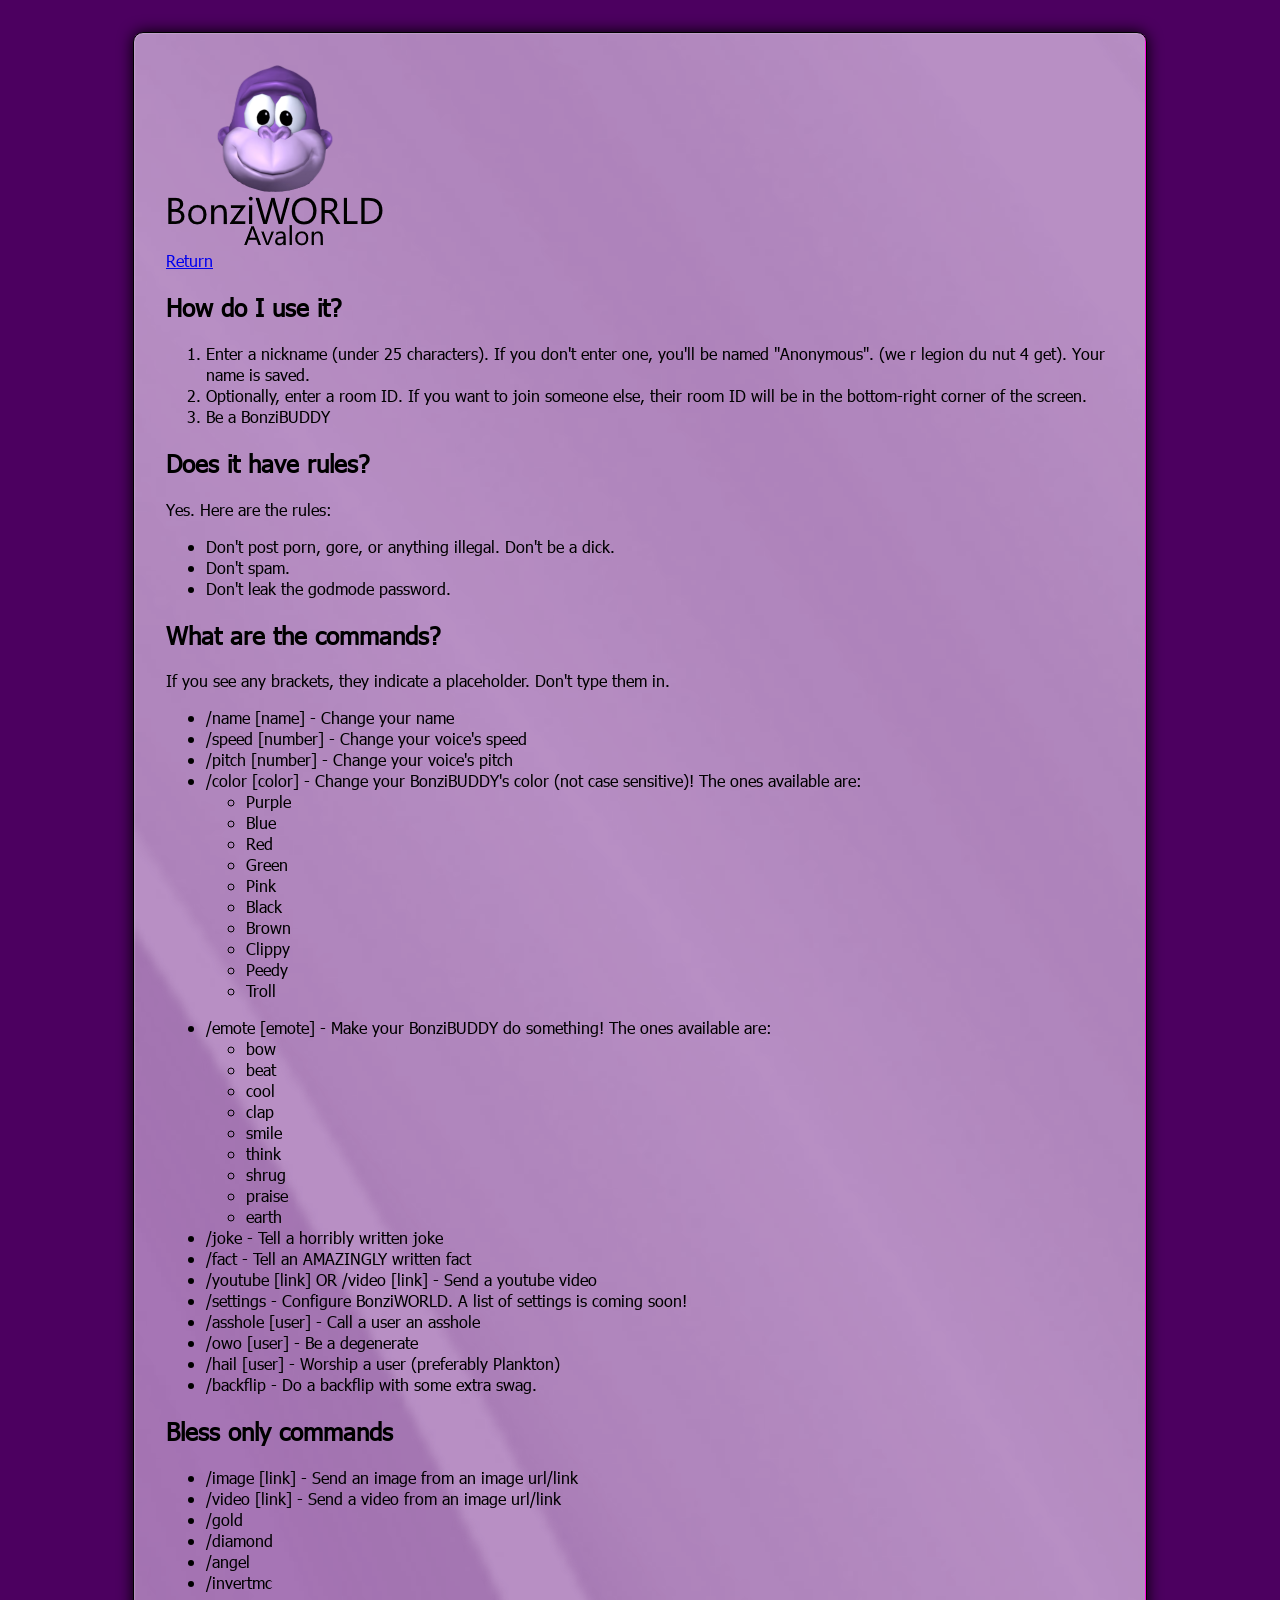
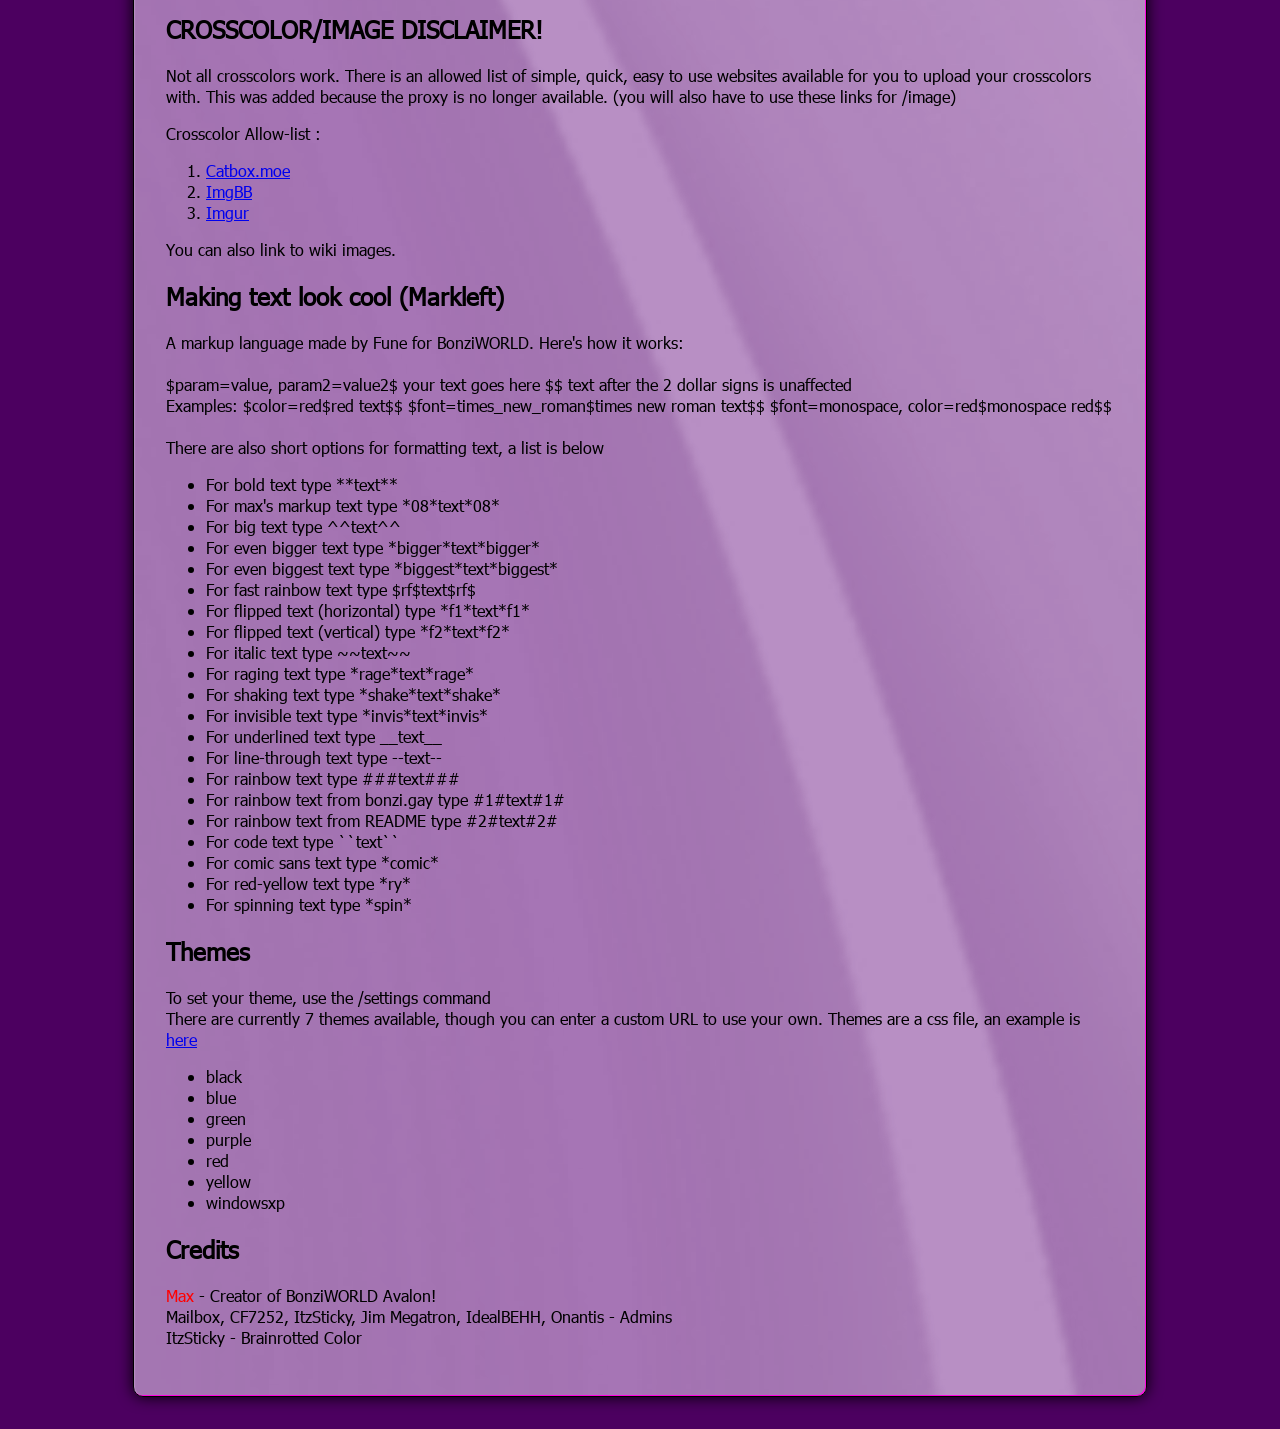
==== client/readme.html @ ec5a6dd5 "Initial commit" ====
<!DOCTYPE html>
<html>
	<head>
		<link rel="stylesheet" href="./readme.css">
		<link rel="icon" href="./favicon.png">
		<title>BonziWORLD README</title>
		<!--The README CSS is small, it's ok to use an internal stylesheet-->
	</head>
	<body>
		<div id=content>
			<img src="./img/BonziWORLDAvalonReadme.png"><br>
			<a href="/">Return</a>
			<h2>How do I use it?</h2>
			<ol>
      			<li>Enter a nickname (under 25 characters). If you don't enter one, you'll be named "Anonymous". (we r legion du nut 4 get). Your name is saved.</li>
      			<li>Optionally, enter a room ID. If you want to join someone else, their room ID will be in the bottom-right corner of the screen.</li>
      			<li>Be a BonziBUDDY</li>
    		</ol>
			<h2>Does it have rules?</h2>
			Yes. Here are the rules:
			<ul>
			      <li>Don't post porn, gore, or anything illegal. Don't be a dick.</li>
			      <li>Don't spam.</li>
			      <li>Don't leak the godmode password.</li>
			</ul>
			<h2>What are the commands?</h2>
			If you see any brackets, they indicate a placeholder. Don't type them in.
			<ul>
		      <li>/name [name] - Change your name</li>
		      <li>/speed [number] - Change your voice's speed</li>
		      <li>/pitch [number] - Change your voice's pitch</li>
		      <li>/color [color] - Change your BonziBUDDY's color (not case sensitive)! The ones available are:
		          <ul>
		              <li>Purple</li>
		              <li>Blue</li>
		              <li>Red</li>
		              <li>Green</li>
		              <li>Pink</li>
		              <li>Black</li>
		              <li>Brown</li>
		              <li>Clippy</li>
		              <li>Peedy</li>
		              <li>Troll</li>
		          </ul>
		      </li>
			  </ul>
			  
			  <ul>
		      <li>/emote [emote] - Make your BonziBUDDY do something! The ones available are:
		          <ul>
		              <li>bow</li>
		              <li>beat</li>
		              <li>cool</li>
		              <li>clap</li>
		              <li>smile</li>
		              <li>think</li>
								  <li>shrug</li>
								  <li>praise</li>
								  <li>earth</li>
		          </ul>
		      </li>
		      <li>/joke - Tell a horribly written joke</li>
		      <li>/fact - Tell an AMAZINGLY written fact</li>
		      <li>/youtube [link] OR /video [link] - Send a youtube video</li>
		      <li>/settings - Configure BonziWORLD. A list of settings is coming soon!</li>
		      <li>/asshole [user] - Call a user an asshole</li>
		      <li>/owo [user] - Be a degenerate</li>
		      <li>/hail [user] - Worship a user (preferably Plankton)</li>
		      <li>/backflip - Do a backflip with some extra swag.</li>
			</ul>
            <h2>Bless only commands</h2>
			<ul>
			  <li>/image [link] - Send an image from an image url/link</li>
		      <li>/video [link] - Send a video from an image url/link</li>
			  <li>/gold</li>
			  <li>/diamond</li>
			  <li>/angel</li>
			  <li>/invertmc</li>
			</ul>
			<h2>CROSSCOLOR/IMAGE DISCLAIMER!</h2>
			<p>Not all crosscolors work. There is an allowed list of simple, quick, easy to use websites available for you to upload your crosscolors with. This was added because the proxy is no longer available. (you will also have to use these links for /image)</p>
			<p>Crosscolor Allow-list :</p>
			<ol>
				<li><a href="https://catbox.moe">Catbox.moe</a></li>
				<li><a href="https://imgbb.com/">ImgBB</a></li>
				<li><a href="https://imgur.com/">Imgur</a></li>
			</ol>
			<p>You can also link to wiki images.</p>
			<h2>Making text look cool (Markleft)</h2>
			A markup language made by Fune for BonziWORLD. Here's how it works:<br><br>
			$param=value, param2=value2$ your text goes here $$ text after the 2 dollar signs is unaffected<br>
			Examples: $color=red$red text$$ $font=times_new_roman$times new roman text$$ $font=monospace, color=red$monospace red$$<br><br> There are also short options for formatting text, a list is below
			<ul>
		      <li>For bold text type **text**</li>
				  <li>For max's markup text type *08*text*08*</li>
		      <li>For big text type ^^text^^</li>
					<li>For even bigger text type *bigger*text*bigger*</li>
					<li>For even biggest text type *biggest*text*biggest*</li>
					<li>For fast rainbow text type $rf$text$rf$</li>
					<li>For flipped text (horizontal) type *f1*text*f1*</li>
				  <li>For flipped text (vertical) type *f2*text*f2*</li>
		      <li>For italic text type ~~text~~</li>
				  <li>For raging text type *rage*text*rage*</li>
				  <li>For shaking text type *shake*text*shake*</li>
				  <li>For invisible text type *invis*text*invis*</li>
		      <li>For underlined text type __text__</li>
		      <li>For line-through text type --text--</li>
		      <li>For rainbow text type ###text###</li>
					<li>For rainbow text from bonzi.gay type #1#text#1#</li>
				  <li>For rainbow text from README type #2#text#2#</li>
				  <li>For code text type ``text``</li>
					<li>For comic sans text type *comic*</li>
					<li>For red-yellow text type *ry*</li>
				  <li>For spinning text type *spin*</li>
		    </ul>
		    <h2>Themes</h2>
		    To set your theme, use the /settings command<br>
		    There are currently 7 themes available, though you can enter a custom URL to use your own. Themes are a css file, an example is <a href="/themes/purple.css">here</a>
		    <ul>
				<li>black</li>
		    	<li>blue</li>
				<li>green</li>
		    	<li>purple</li>
		    	<li>red</li>
				<li>yellow</li>
				<li>windowsxp</li>
		    </ul>
			<h2>Credits</h2>
			<p>
				<span class="rainb">Max</span> - Creator of BonziWORLD Avalon!<br>
				Mailbox, CF7252, ItzSticky, Jim Megatron, IdealBEHH, Onantis - Admins<br>
				ItzSticky - Brainrotted Color<br>
			</p>
		</div>
	</body>
</html>
---- client/readme.css ----
#content{
  font-family: "Segoe7", "Tahoma";
  width: 75%;
  margin: 32px auto;
  padding: 32px;
  background: url("./themes/reflections.png"), #f5d8ff8c;
  background-size: cover;
  box-shadow: inset -1px -1px 0px 0px #ff00e2, inset 0.1px 0.1px 1px 1px rgb(255 255 255 / 20%), 0px 0px 15px #000000;
  border-radius: 10px;
  border: 1px solid black;
}

@font-face {
  font-family: Segoe7;
  src: url("https://files.catbox.moe/7yqelg.ttf");
}

@font-face{
  font-family: "Tahoma";
  src: url("./Tahoma.woff");
}
body{
  background-color: #4c0060;
  align-items: center;
}
@keyframes rainbowtxt {
  from{filter:hue-rotate(0deg)}
  to{filter:hue-rotate(360deg)}
}
.rainb {
  color:red;
  animation: rainbowtxt 1s linear infinite;
}
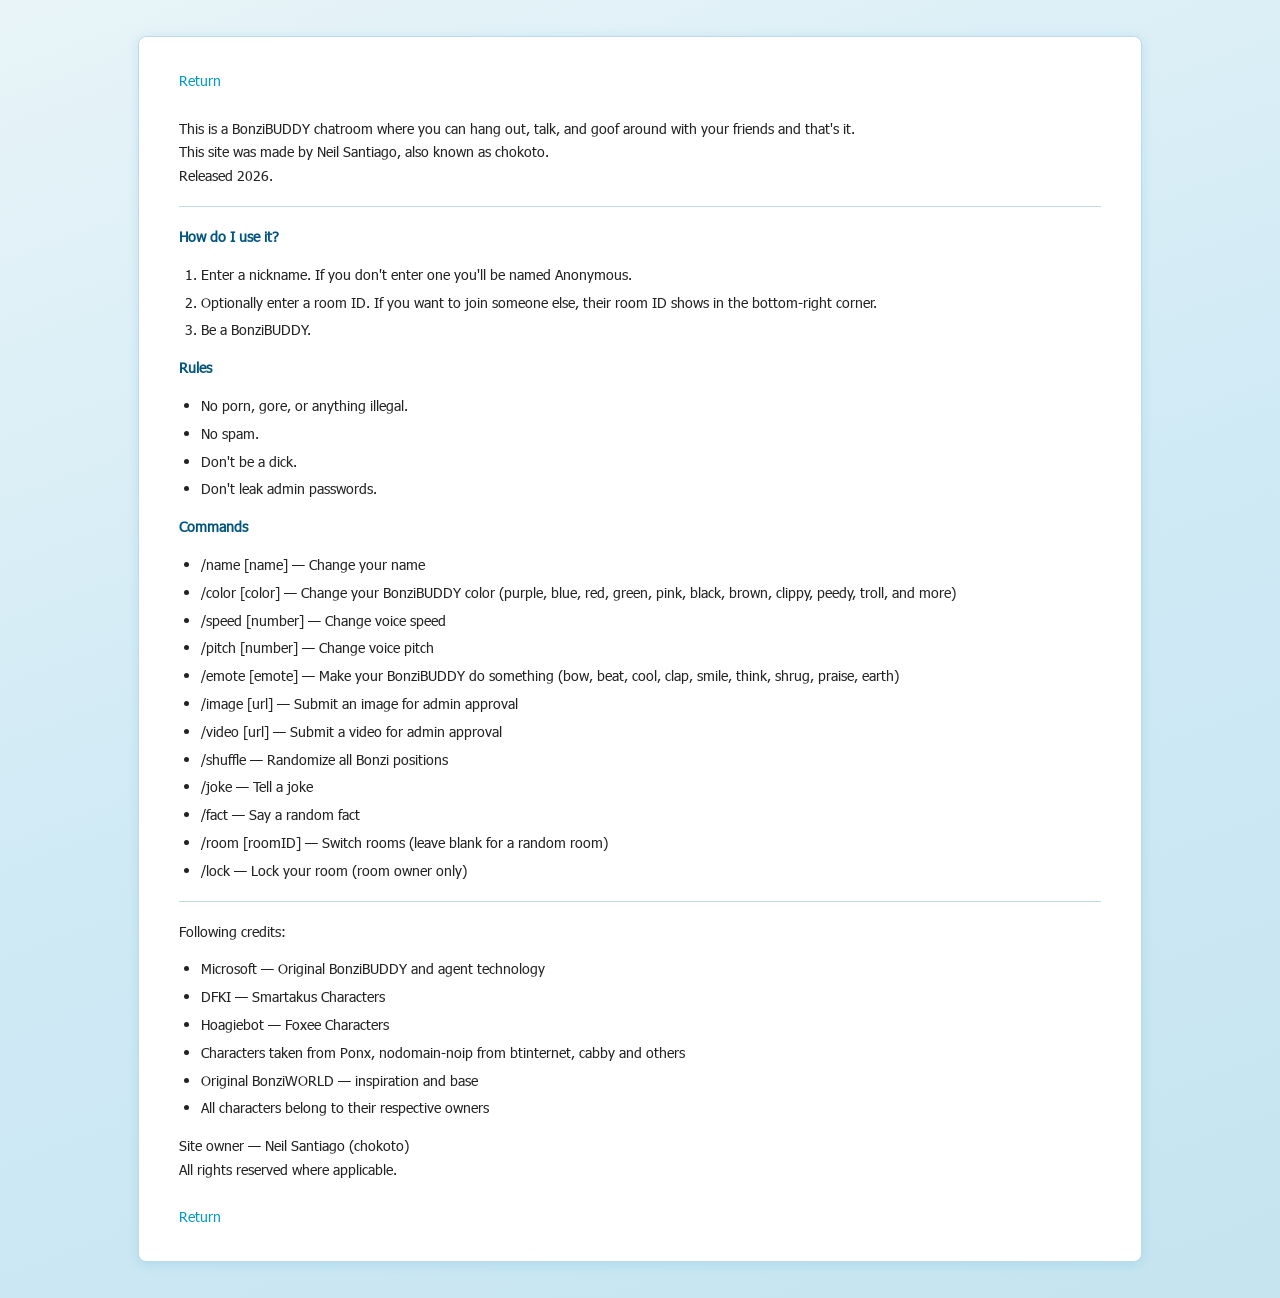
==== commit 24527841: "Update chat logging and add owner ban management functionality Implements a new `/liftbans` command " ====
--- a/client/readme.html
+++ b/client/readme.html
@@ -1,136 +1,70 @@
 <!DOCTYPE html>
 <html>
-	<head>
-		<link rel="stylesheet" href="./readme.css">
-		<link rel="icon" href="./favicon.png">
-		<title>BonziWORLD README</title>
-		<!--The README CSS is small, it's ok to use an internal stylesheet-->
-	</head>
-	<body>
-		<div id=content>
-			<img src="./img/BonziWORLDAvalonReadme.png"><br>
-			<a href="/">Return</a>
-			<h2>How do I use it?</h2>
-			<ol>
-      			<li>Enter a nickname (under 25 characters). If you don't enter one, you'll be named "Anonymous". (we r legion du nut 4 get). Your name is saved.</li>
-      			<li>Optionally, enter a room ID. If you want to join someone else, their room ID will be in the bottom-right corner of the screen.</li>
-      			<li>Be a BonziBUDDY</li>
-    		</ol>
-			<h2>Does it have rules?</h2>
-			Yes. Here are the rules:
-			<ul>
-			      <li>Don't post porn, gore, or anything illegal. Don't be a dick.</li>
-			      <li>Don't spam.</li>
-			      <li>Don't leak the godmode password.</li>
-			</ul>
-			<h2>What are the commands?</h2>
-			If you see any brackets, they indicate a placeholder. Don't type them in.
-			<ul>
-		      <li>/name [name] - Change your name</li>
-		      <li>/speed [number] - Change your voice's speed</li>
-		      <li>/pitch [number] - Change your voice's pitch</li>
-		      <li>/color [color] - Change your BonziBUDDY's color (not case sensitive)! The ones available are:
-		          <ul>
-		              <li>Purple</li>
-		              <li>Blue</li>
-		              <li>Red</li>
-		              <li>Green</li>
-		              <li>Pink</li>
-		              <li>Black</li>
-		              <li>Brown</li>
-		              <li>Clippy</li>
-		              <li>Peedy</li>
-		              <li>Troll</li>
-		          </ul>
-		      </li>
-			  </ul>
-			  
-			  <ul>
-		      <li>/emote [emote] - Make your BonziBUDDY do something! The ones available are:
-		          <ul>
-		              <li>bow</li>
-		              <li>beat</li>
-		              <li>cool</li>
-		              <li>clap</li>
-		              <li>smile</li>
-		              <li>think</li>
-								  <li>shrug</li>
-								  <li>praise</li>
-								  <li>earth</li>
-		          </ul>
-		      </li>
-		      <li>/joke - Tell a horribly written joke</li>
-		      <li>/fact - Tell an AMAZINGLY written fact</li>
-		      <li>/youtube [link] OR /video [link] - Send a youtube video</li>
-		      <li>/settings - Configure BonziWORLD. A list of settings is coming soon!</li>
-		      <li>/asshole [user] - Call a user an asshole</li>
-		      <li>/owo [user] - Be a degenerate</li>
-		      <li>/hail [user] - Worship a user (preferably Plankton)</li>
-		      <li>/backflip - Do a backflip with some extra swag.</li>
-			</ul>
-            <h2>Bless only commands</h2>
-			<ul>
-			  <li>/image [link] - Send an image from an image url/link</li>
-		      <li>/video [link] - Send a video from an image url/link</li>
-			  <li>/gold</li>
-			  <li>/diamond</li>
-			  <li>/angel</li>
-			  <li>/invertmc</li>
-			</ul>
-			<h2>CROSSCOLOR/IMAGE DISCLAIMER!</h2>
-			<p>Not all crosscolors work. There is an allowed list of simple, quick, easy to use websites available for you to upload your crosscolors with. This was added because the proxy is no longer available. (you will also have to use these links for /image)</p>
-			<p>Crosscolor Allow-list :</p>
-			<ol>
-				<li><a href="https://catbox.moe">Catbox.moe</a></li>
-				<li><a href="https://imgbb.com/">ImgBB</a></li>
-				<li><a href="https://imgur.com/">Imgur</a></li>
-			</ol>
-			<p>You can also link to wiki images.</p>
-			<h2>Making text look cool (Markleft)</h2>
-			A markup language made by Fune for BonziWORLD. Here's how it works:<br><br>
-			$param=value, param2=value2$ your text goes here $$ text after the 2 dollar signs is unaffected<br>
-			Examples: $color=red$red text$$ $font=times_new_roman$times new roman text$$ $font=monospace, color=red$monospace red$$<br><br> There are also short options for formatting text, a list is below
-			<ul>
-		      <li>For bold text type **text**</li>
-				  <li>For max's markup text type *08*text*08*</li>
-		      <li>For big text type ^^text^^</li>
-					<li>For even bigger text type *bigger*text*bigger*</li>
-					<li>For even biggest text type *biggest*text*biggest*</li>
-					<li>For fast rainbow text type $rf$text$rf$</li>
-					<li>For flipped text (horizontal) type *f1*text*f1*</li>
-				  <li>For flipped text (vertical) type *f2*text*f2*</li>
-		      <li>For italic text type ~~text~~</li>
-				  <li>For raging text type *rage*text*rage*</li>
-				  <li>For shaking text type *shake*text*shake*</li>
-				  <li>For invisible text type *invis*text*invis*</li>
-		      <li>For underlined text type __text__</li>
-		      <li>For line-through text type --text--</li>
-		      <li>For rainbow text type ###text###</li>
-					<li>For rainbow text from bonzi.gay type #1#text#1#</li>
-				  <li>For rainbow text from README type #2#text#2#</li>
-				  <li>For code text type ``text``</li>
-					<li>For comic sans text type *comic*</li>
-					<li>For red-yellow text type *ry*</li>
-				  <li>For spinning text type *spin*</li>
-		    </ul>
-		    <h2>Themes</h2>
-		    To set your theme, use the /settings command<br>
-		    There are currently 7 themes available, though you can enter a custom URL to use your own. Themes are a css file, an example is <a href="/themes/purple.css">here</a>
-		    <ul>
-				<li>black</li>
-		    	<li>blue</li>
-				<li>green</li>
-		    	<li>purple</li>
-		    	<li>red</li>
-				<li>yellow</li>
-				<li>windowsxp</li>
-		    </ul>
-			<h2>Credits</h2>
-			<p>
-				<span class="rainb">Max</span> - Creator of BonziWORLD Avalon!<br>
-				Mailbox, CF7252, ItzSticky, Jim Megatron, IdealBEHH, Onantis - Admins<br>
-				ItzSticky - Brainrotted Color<br>
-			</p>
-		</div>
-	</body>
+<head>
+<link rel="stylesheet" href="./readme.css">
+<link rel="icon" href="./favicon.png">
+<title>Bonzi U Revived README</title>
+</head>
+<body>
+<div id="content">
+<a href="/">Return</a>
+<br><br>
+
+This is a BonziBUDDY chatroom where you can hang out, talk, and goof around with your friends and that's it.<br>
+This site was made by Neil Santiago, also known as chokoto.<br>
+Released 2026.<br>
+
+<hr>
+
+<b>How do I use it?</b>
+<ol>
+  <li>Enter a nickname. If you don't enter one you'll be named Anonymous.</li>
+  <li>Optionally enter a room ID. If you want to join someone else, their room ID shows in the bottom-right corner.</li>
+  <li>Be a BonziBUDDY.</li>
+</ol>
+
+<b>Rules</b>
+<ul>
+  <li>No porn, gore, or anything illegal.</li>
+  <li>No spam.</li>
+  <li>Don't be a dick.</li>
+  <li>Don't leak admin passwords.</li>
+</ul>
+
+<b>Commands</b>
+<ul>
+  <li>/name [name] — Change your name</li>
+  <li>/color [color] — Change your BonziBUDDY color (purple, blue, red, green, pink, black, brown, clippy, peedy, troll, and more)</li>
+  <li>/speed [number] — Change voice speed</li>
+  <li>/pitch [number] — Change voice pitch</li>
+  <li>/emote [emote] — Make your BonziBUDDY do something (bow, beat, cool, clap, smile, think, shrug, praise, earth)</li>
+  <li>/image [url] — Submit an image for admin approval</li>
+  <li>/video [url] — Submit a video for admin approval</li>
+  <li>/shuffle — Randomize all Bonzi positions</li>
+  <li>/joke — Tell a joke</li>
+  <li>/fact — Say a random fact</li>
+  <li>/room [roomID] — Switch rooms (leave blank for a random room)</li>
+  <li>/lock — Lock your room (room owner only)</li>
+</ul>
+
+<hr>
+
+Following credits:
+
+<ul>
+  <li>Microsoft — Original BonziBUDDY and agent technology</li>
+  <li>DFKI — Smartakus Characters</li>
+  <li>Hoagiebot — Foxee Characters</li>
+  <li>Characters taken from Ponx, nodomain-noip from btinternet, cabby and others</li>
+  <li>Original BonziWORLD — inspiration and base</li>
+  <li>All characters belong to their respective owners</li>
+</ul>
+
+Site owner — Neil Santiago (chokoto)<br>
+All rights reserved where applicable.<br>
+
+<br>
+<a href="/">Return</a>
+</div>
+</body>
 </html>
--- a/client/readme.css
+++ b/client/readme.css
@@ -1,33 +1,57 @@
-#content{
-  font-family: "Segoe7", "Tahoma";
-  width: 75%;
-  margin: 32px auto;
-  padding: 32px;
-  background: url("./themes/reflections.png"), #f5d8ff8c;
-  background-size: cover;
-  box-shadow: inset -1px -1px 0px 0px #ff00e2, inset 0.1px 0.1px 1px 1px rgb(255 255 255 / 20%), 0px 0px 15px #000000;
-  border-radius: 10px;
-  border: 1px solid black;
+#content {
+  font-family: "Tahoma", sans-serif;
+  font-size: 14px;
+  line-height: 1.7;
+  width: 72%;
+  margin: 36px auto;
+  padding: 32px 40px;
+  background: #ffffff;
+  border: 1px solid #c0d8e8;
+  border-radius: 8px;
+  box-shadow: 0 2px 12px rgba(0, 154, 199, 0.15);
+  color: #222;
 }
 
 @font-face {
-  font-family: Segoe7;
-  src: url("https://files.catbox.moe/7yqelg.ttf");
-}
-
-@font-face{
   font-family: "Tahoma";
   src: url("./Tahoma.woff");
 }
-body{
-  background-color: #4c0060;
-  align-items: center;
+
+body {
+  background: linear-gradient(160deg, #e8f4f8 0%, #d0eaf5 50%, #c5e4f0 100%);
+  min-height: 100vh;
+  margin: 0;
 }
-@keyframes rainbowtxt {
-  from{filter:hue-rotate(0deg)}
-  to{filter:hue-rotate(360deg)}
+
+hr {
+  border: none;
+  border-top: 1px solid #c0d8e8;
+  margin: 18px 0;
 }
-.rainb {
-  color:red;
-  animation: rainbowtxt 1s linear infinite;
+
+a {
+  color: #009ac7;
+  text-decoration: none;
 }
+
+a:hover {
+  text-decoration: underline;
+  color: #006e99;
+}
+
+b {
+  color: #005580;
+}
+
+h1, h2, h3 {
+  color: #005580;
+  margin-bottom: 6px;
+}
+
+ol, ul {
+  padding-left: 22px;
+}
+
+li {
+  margin: 4px 0;
+}
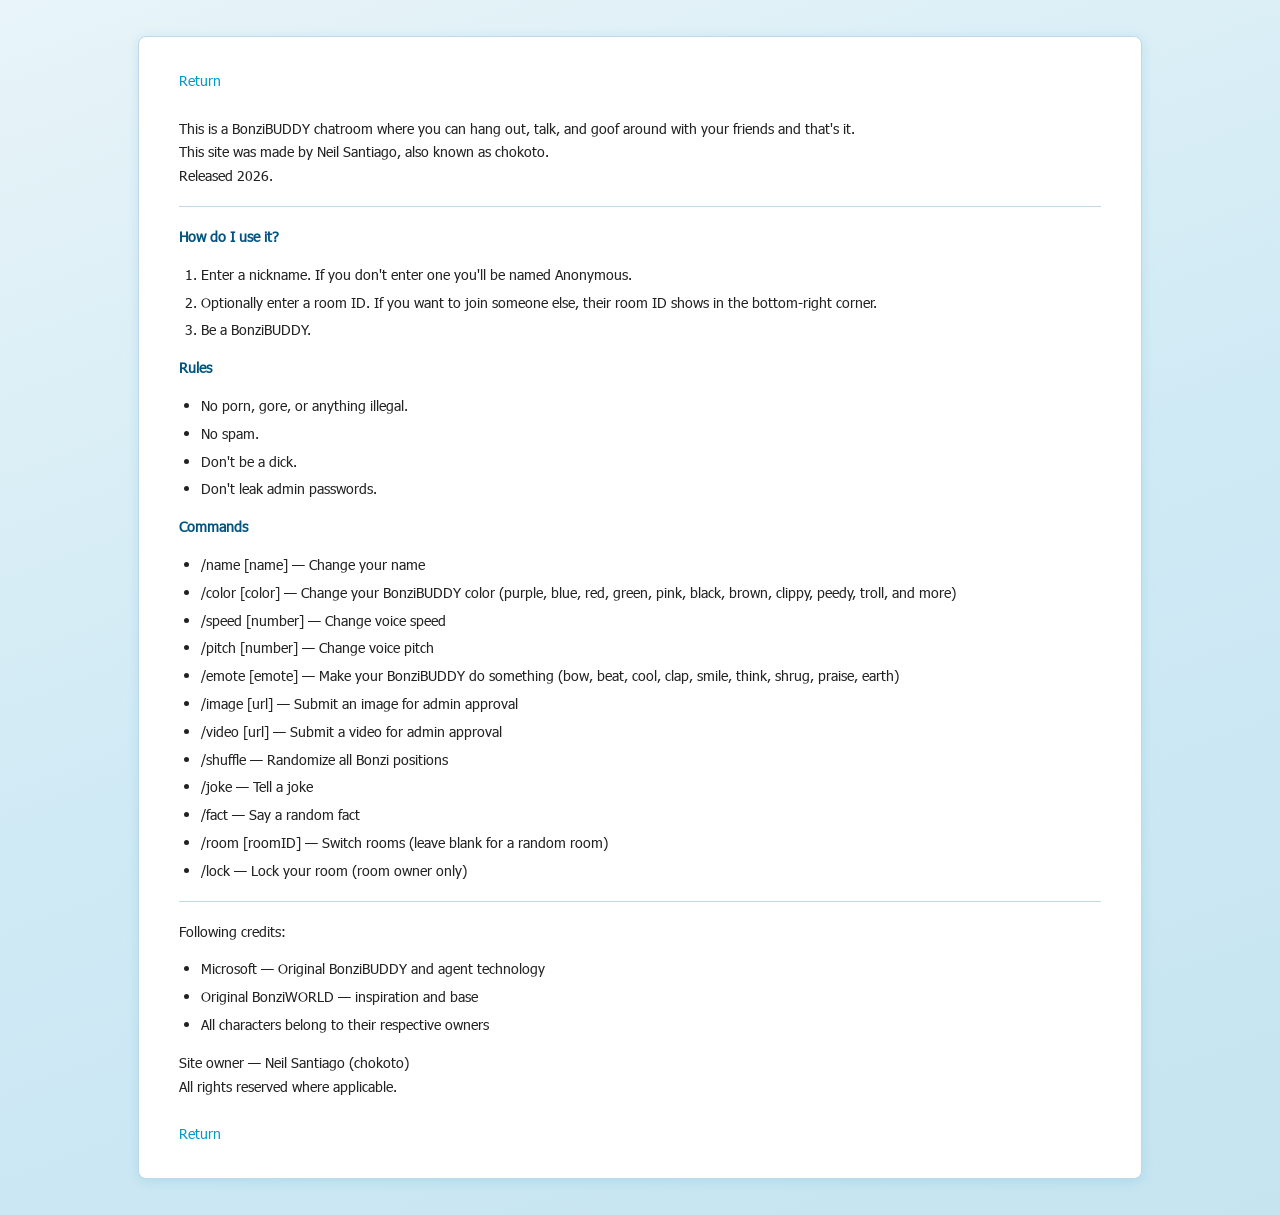
==== commit 468591fd: "Add a rickroll command and log administrator actions Implement a `/rickroll` command that inserts a " ====
--- a/client/readme.html
+++ b/client/readme.html
@@ -53,9 +53,6 @@
 
 <ul>
   <li>Microsoft — Original BonziBUDDY and agent technology</li>
-  <li>DFKI — Smartakus Characters</li>
-  <li>Hoagiebot — Foxee Characters</li>
-  <li>Characters taken from Ponx, nodomain-noip from btinternet, cabby and others</li>
   <li>Original BonziWORLD — inspiration and base</li>
   <li>All characters belong to their respective owners</li>
 </ul>
